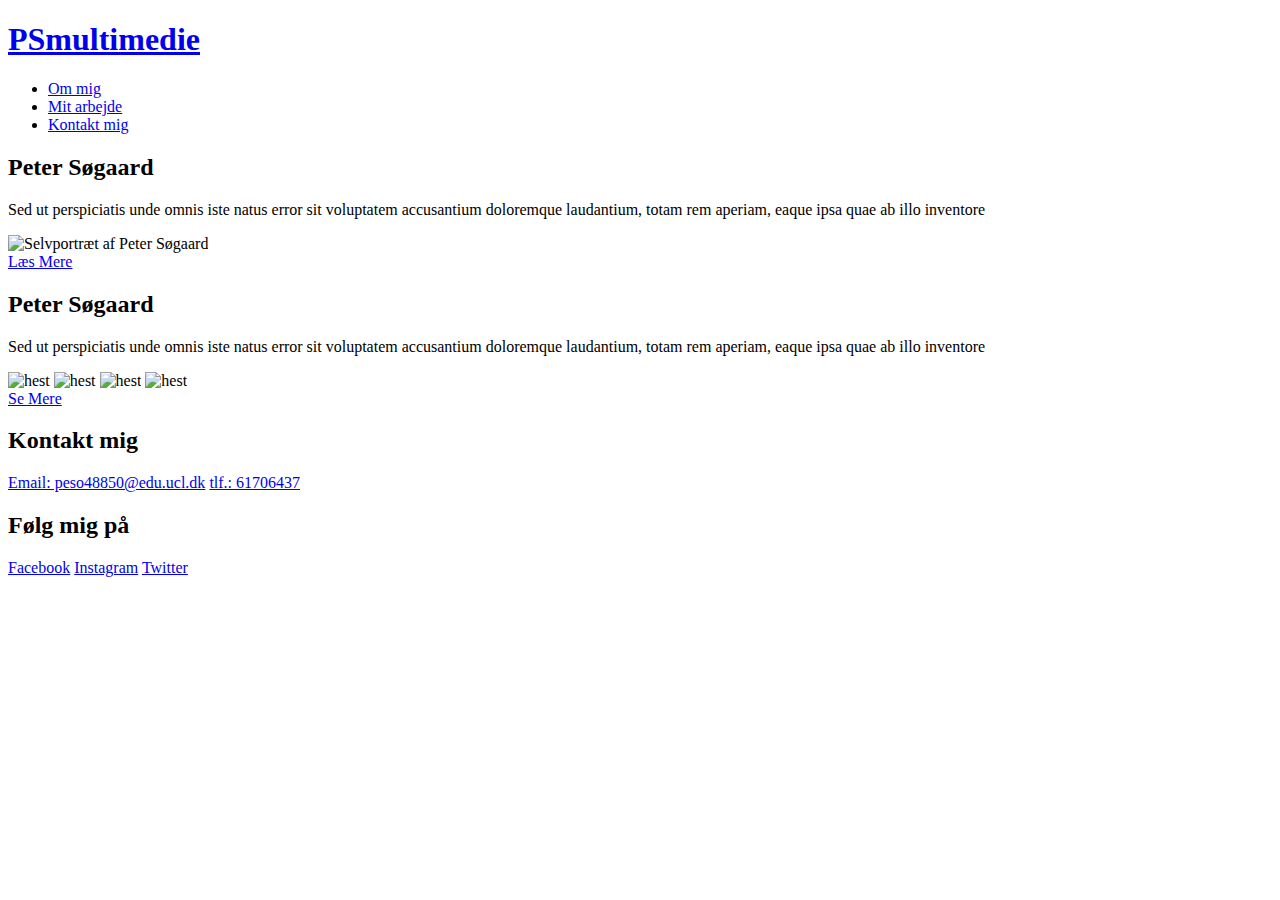
==== index.html @ 11b4f612 "Add files via upload" ====
<!DOCTYPE html>
<html lang="en" dir="ltr">
  <head>
    <meta charset="utf-8">
    <title>presentationportfolio</title>
    <link rel="stylesheet" href="css/portfolio.css">
  </head>
  <body>

  <header class="grid-header">
    <h1 class="logo"><a href="index.html">PSmultimedie</a></h1>
    <nav class="navigation">
      <ul class="menu">
        <li><a href="about.html">Om mig</a></li>
        <li><a href="content.html">Mit arbejde</a></li>
        <li><a href="contact.html">Kontakt mig</a></li>
      </ul>
    </nav>
  </header>

<main class="grid-section">
  <section class="about">
    <div class="text">
      <h2>Peter Søgaard</h2>
      <p>Sed ut perspiciatis unde omnis iste natus error sit voluptatem accusantium doloremque laudantium, totam rem aperiam, eaque ipsa quae ab illo inventore</p>
    </div>
    <div class="image img-about">
      <img class="pic" src="img/portrait.jpg" alt="Selvportræt af Peter Søgaard">
    </div>
    <div class="button button-about">
      <a href="about.html">Læs Mere</a>
    </div>
  </section>

  <section class="content">
    <div class="text">
      <h2>Peter Søgaard</h2>
      <p>Sed ut perspiciatis unde omnis iste natus error sit voluptatem accusantium doloremque laudantium, totam rem aperiam, eaque ipsa quae ab illo inventore</p>
    </div>
    <div class="image img-content">
      <img class="pic" src="img/hest.jpg" alt="hest">
      <img class="pic" src="img/hest.jpg" alt="hest">
      <img class="pic-web" src="img/hest.jpg" alt="hest">
      <img class="pic-web" src="img/hest.jpg" alt="hest">
    </div>
    <div class="button button-content">
      <a href="content.html">Se Mere</a>
    </div>
  </section>
</main>


  <footer class="footer-container">
    <div class="footer">
      <div class="footer-heading contacts">
        <h2>Kontakt mig</h2>
        <a href="#">Email: peso48850@edu.ucl.dk</a>
        <a href="#">tlf.: 61706437</a>
      </div>
      <div class="footer-heading so-me">
        <h2>Følg mig på</h2>
        <a href="#">Facebook</a>
        <a href="#">Instagram</a>
        <a href="#">Twitter</a>
      </div>
    </div>
  </footer>

  </body>
</html>
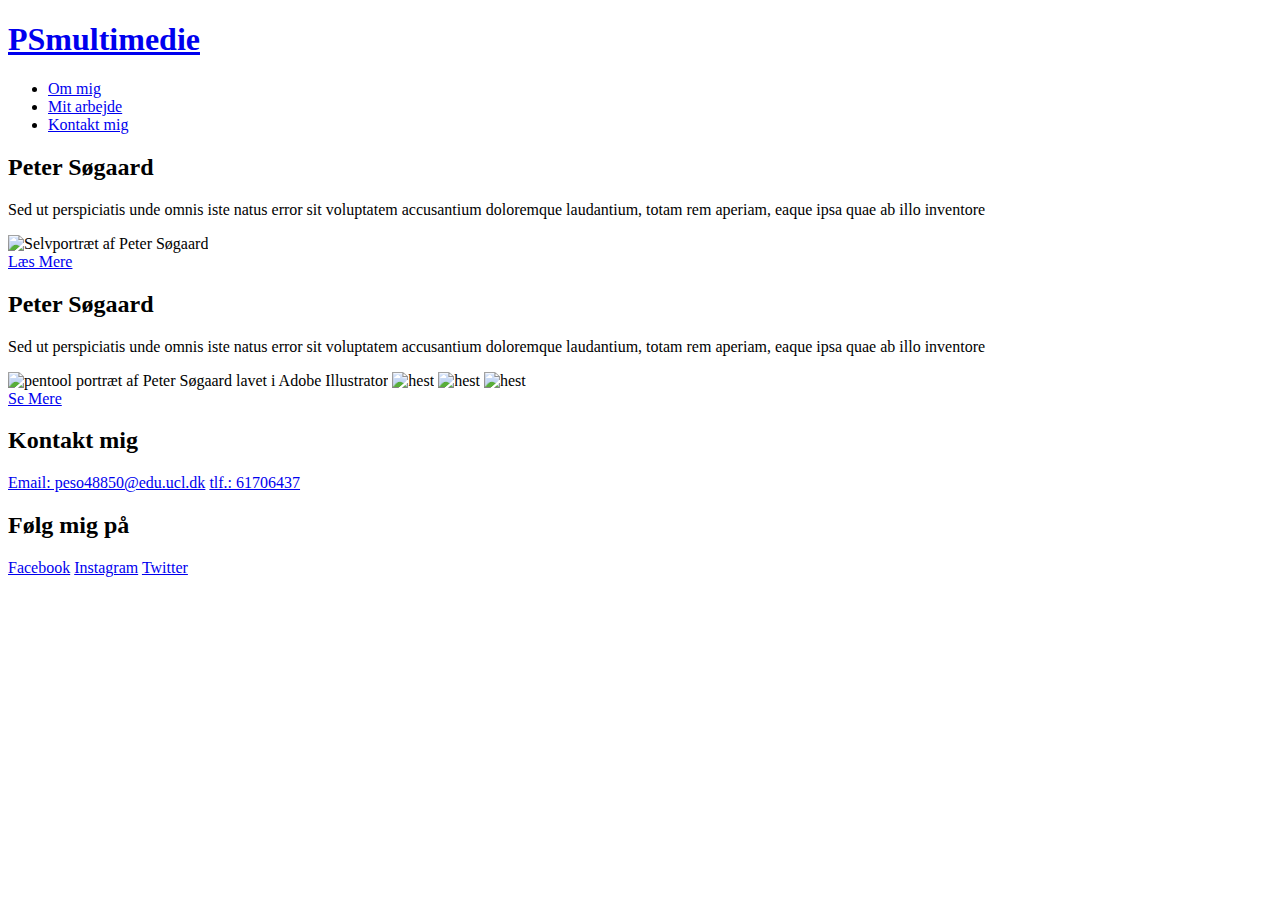
==== commit d0a67277: "Add files via upload" ====
--- a/index.html
+++ b/index.html
@@ -2,7 +2,7 @@
 <html lang="en" dir="ltr">
   <head>
     <meta charset="utf-8">
-    <title>presentationportfolio</title>
+    <title>præsentationportfolio</title>
     <link rel="stylesheet" href="css/portfolio.css">
   </head>
   <body>
@@ -38,7 +38,7 @@
       <p>Sed ut perspiciatis unde omnis iste natus error sit voluptatem accusantium doloremque laudantium, totam rem aperiam, eaque ipsa quae ab illo inventore</p>
     </div>
     <div class="image img-content">
-      <img class="pic" src="img/hest.jpg" alt="hest">
+      <img class="pic" src="img/selfportraitdone-01.png" alt="pentool portræt af Peter Søgaard lavet i Adobe Illustrator">
       <img class="pic" src="img/hest.jpg" alt="hest">
       <img class="pic-web" src="img/hest.jpg" alt="hest">
       <img class="pic-web" src="img/hest.jpg" alt="hest">
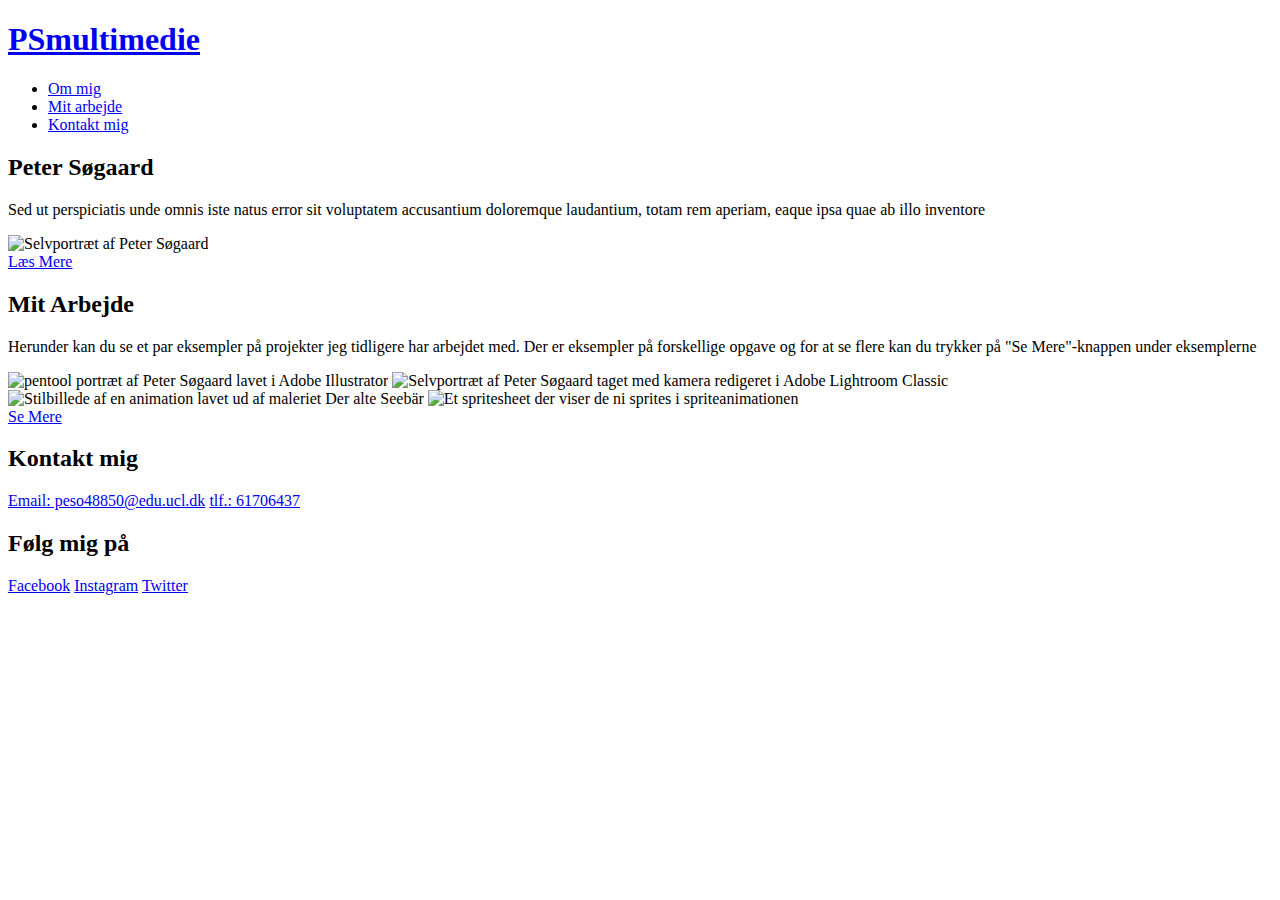
==== commit b96ebfc2: "Add files via upload" ====
--- a/index.html
+++ b/index.html
@@ -20,28 +20,30 @@
 
 <main class="grid-section">
   <section class="about">
-    <div class="text">
-      <h2>Peter Søgaard</h2>
-      <p>Sed ut perspiciatis unde omnis iste natus error sit voluptatem accusantium doloremque laudantium, totam rem aperiam, eaque ipsa quae ab illo inventore</p>
+    <div class="split-row">
+      <div class="text">
+        <h2>Peter Søgaard</h2>
+        <p>Sed ut perspiciatis unde omnis iste natus error sit voluptatem accusantium doloremque laudantium, totam rem aperiam, eaque ipsa quae ab illo inventore</p>
+      </div>
+      <div class="image img-about">
+        <img class="pic" src="img/portrait.jpg" alt="Selvportræt af Peter Søgaard">
+      </div>
     </div>
-    <div class="image img-about">
-      <img class="pic" src="img/portrait.jpg" alt="Selvportræt af Peter Søgaard">
-    </div>
-    <div class="button button-about">
-      <a href="about.html">Læs Mere</a>
-    </div>
+        <div class="button button-about">
+          <a href="about.html">Læs Mere</a>
+        </div>
   </section>
 
   <section class="content">
     <div class="text">
-      <h2>Peter Søgaard</h2>
-      <p>Sed ut perspiciatis unde omnis iste natus error sit voluptatem accusantium doloremque laudantium, totam rem aperiam, eaque ipsa quae ab illo inventore</p>
+      <h2>Mit Arbejde</h2>
+      <p>Herunder kan du se et par eksempler på projekter jeg tidligere har arbejdet med. Der er eksempler på forskellige opgave og for at se flere kan du trykker på "Se Mere"-knappen under eksemplerne</p>
     </div>
     <div class="image img-content">
-      <img class="pic" src="img/selfportraitdone-01.png" alt="pentool portræt af Peter Søgaard lavet i Adobe Illustrator">
-      <img class="pic" src="img/hest.jpg" alt="hest">
-      <img class="pic-web" src="img/hest.jpg" alt="hest">
-      <img class="pic-web" src="img/hest.jpg" alt="hest">
+      <img class="pic1" src="img/selfportraitdone-01.png" alt="pentool portræt af Peter Søgaard lavet i Adobe Illustrator">
+      <img class="pic" src="img/portrait.jpg" alt="Selvportræt af Peter Søgaard taget med kamera redigeret i Adobe Lightroom Classic">
+      <img src="img/fiskeren.png" alt="Stilbillede af en animation lavet ud af maleriet Der alte Seebär">
+      <img src="spriteanimate/spritedone-01.png" alt="Et spritesheet der viser de ni sprites i spriteanimationen">
     </div>
     <div class="button button-content">
       <a href="content.html">Se Mere</a>
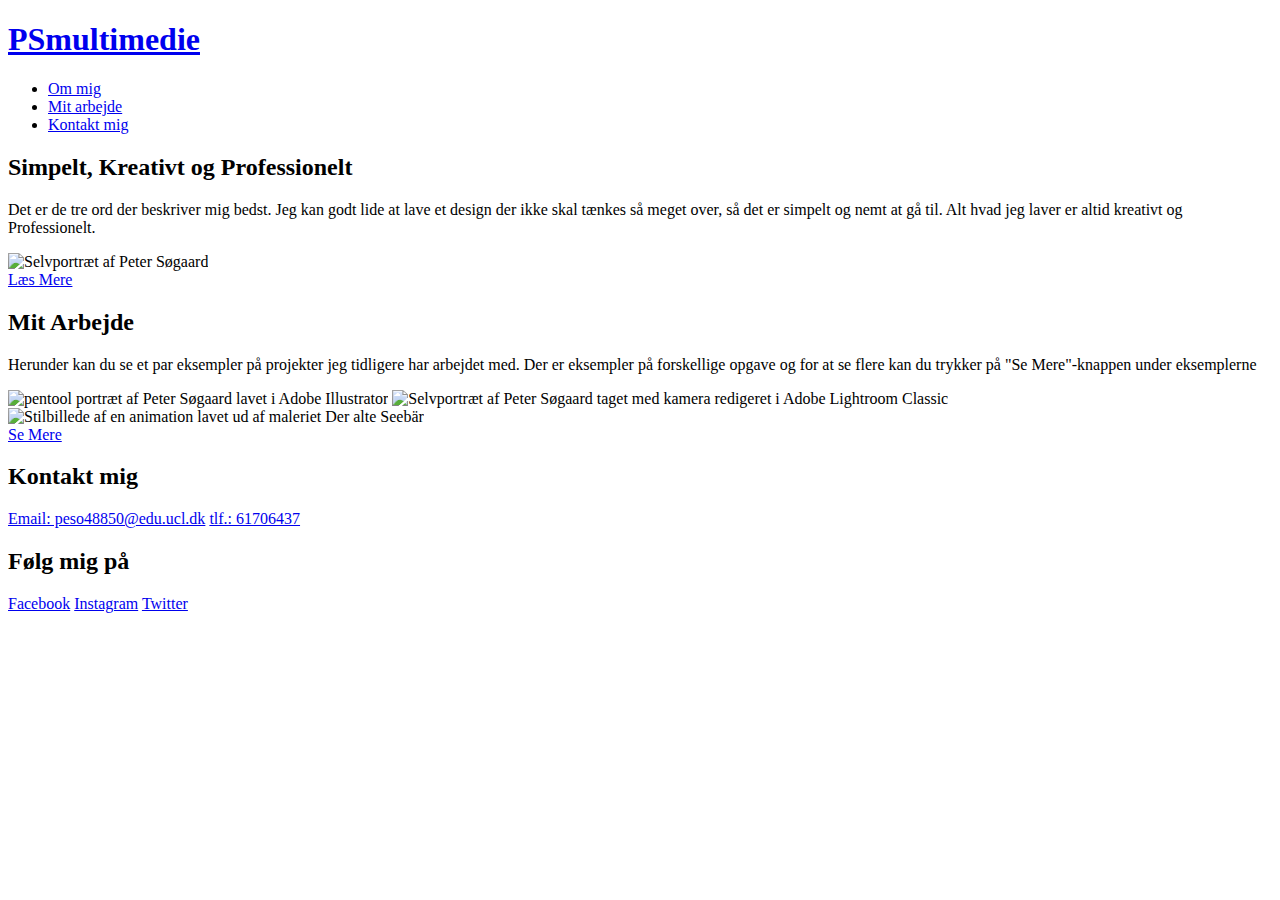
==== commit f417dec5: "Add files via upload" ====
--- a/index.html
+++ b/index.html
@@ -22,8 +22,8 @@
   <section class="about">
     <div class="split-row">
       <div class="text">
-        <h2>Peter Søgaard</h2>
-        <p>Sed ut perspiciatis unde omnis iste natus error sit voluptatem accusantium doloremque laudantium, totam rem aperiam, eaque ipsa quae ab illo inventore</p>
+        <h2>Simpelt, Kreativt og Professionelt</h2>
+        <p>Det er de tre ord der beskriver mig bedst. Jeg kan godt lide at lave et design der ikke skal tænkes så meget over, så det er simpelt og nemt at gå til. Alt hvad jeg laver er altid kreativt og Professionelt.</p>
       </div>
       <div class="image img-about">
         <img class="pic" src="img/portrait.jpg" alt="Selvportræt af Peter Søgaard">
@@ -40,10 +40,9 @@
       <p>Herunder kan du se et par eksempler på projekter jeg tidligere har arbejdet med. Der er eksempler på forskellige opgave og for at se flere kan du trykker på "Se Mere"-knappen under eksemplerne</p>
     </div>
     <div class="image img-content">
-      <img class="pic1" src="img/selfportraitdone-01.png" alt="pentool portræt af Peter Søgaard lavet i Adobe Illustrator">
+      <img class="pic pic1" src="img/selfportraitdone-01.png" alt="pentool portræt af Peter Søgaard lavet i Adobe Illustrator">
       <img class="pic" src="img/portrait.jpg" alt="Selvportræt af Peter Søgaard taget med kamera redigeret i Adobe Lightroom Classic">
-      <img src="img/fiskeren.png" alt="Stilbillede af en animation lavet ud af maleriet Der alte Seebär">
-      <img src="spriteanimate/spritedone-01.png" alt="Et spritesheet der viser de ni sprites i spriteanimationen">
+      <img class="pic-web pic-web1" src="img/fiskeren.png" alt="Stilbillede af en animation lavet ud af maleriet Der alte Seebär">
     </div>
     <div class="button button-content">
       <a href="content.html">Se Mere</a>
